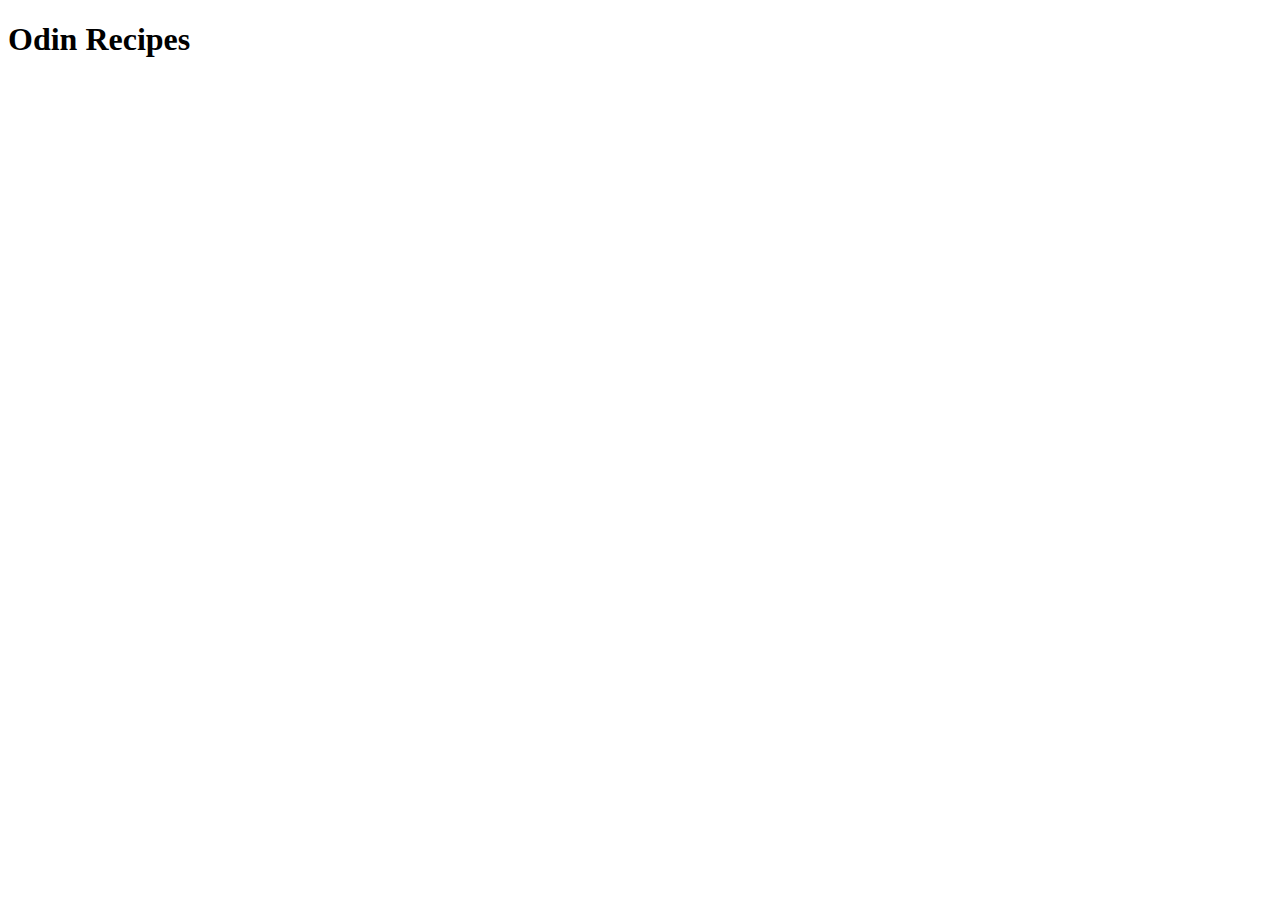
==== index.html @ 4f36b111 "Add index and recipes pages" ====
<!DOCTYPE html>
<html lang="en">
<head>
    <meta charset="UTF-8">
    <meta http-equiv="X-UA-Compatible" content="IE=edge">
    <meta name="viewport" content="width=device-width, initial-scale=1.0">
    <title>Document</title>
</head>
<body>
    <h1>Odin Recipes</h1>
</body>
</html>
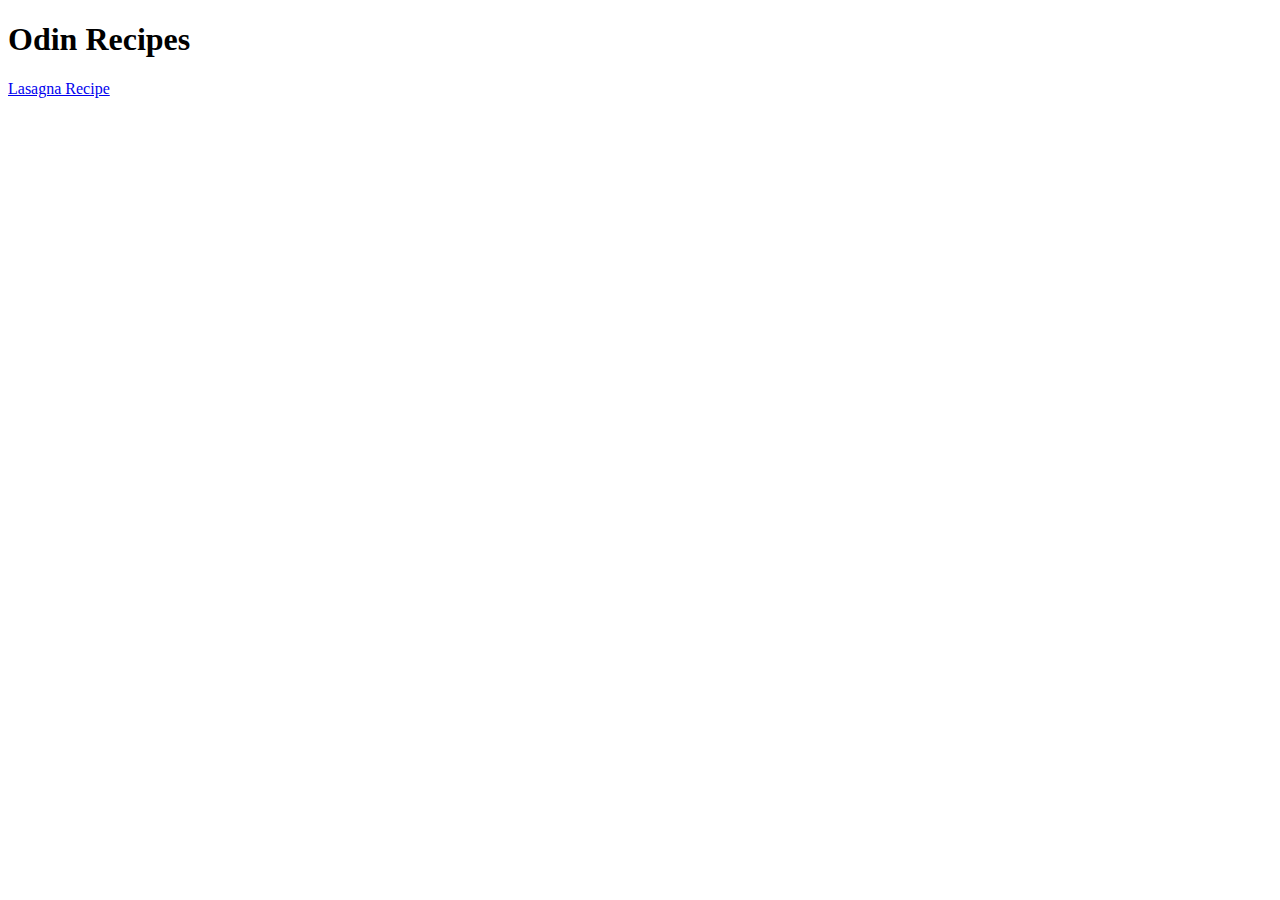
==== commit 7a15bfb3: "add files" ====
--- a/index.html
+++ b/index.html
@@ -8,5 +8,6 @@
 </head>
 <body>
     <h1>Odin Recipes</h1>
+    <a href="./recipes/lasagna.html">Lasagna Recipe</a>
 </body>
 </html>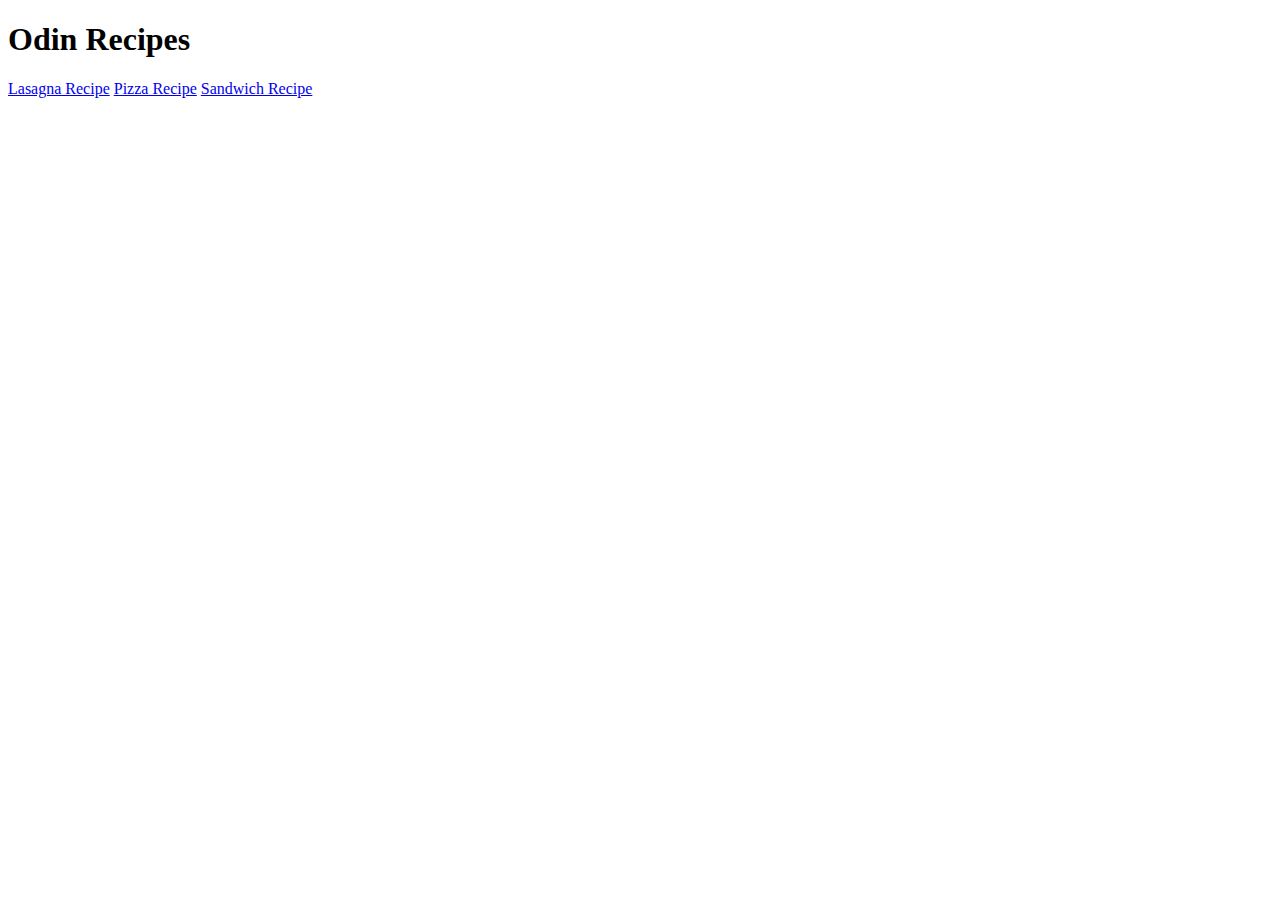
==== commit 5fca7282: "updated links" ====
--- a/index.html
+++ b/index.html
@@ -9,5 +9,7 @@
 <body>
     <h1>Odin Recipes</h1>
     <a href="./recipes/lasagna.html">Lasagna Recipe</a>
+    <a href="./recipes/pizza.html">Pizza Recipe</a>
+    <a href="./recipes/sandwich.html">Sandwich Recipe</a>
 </body>
 </html>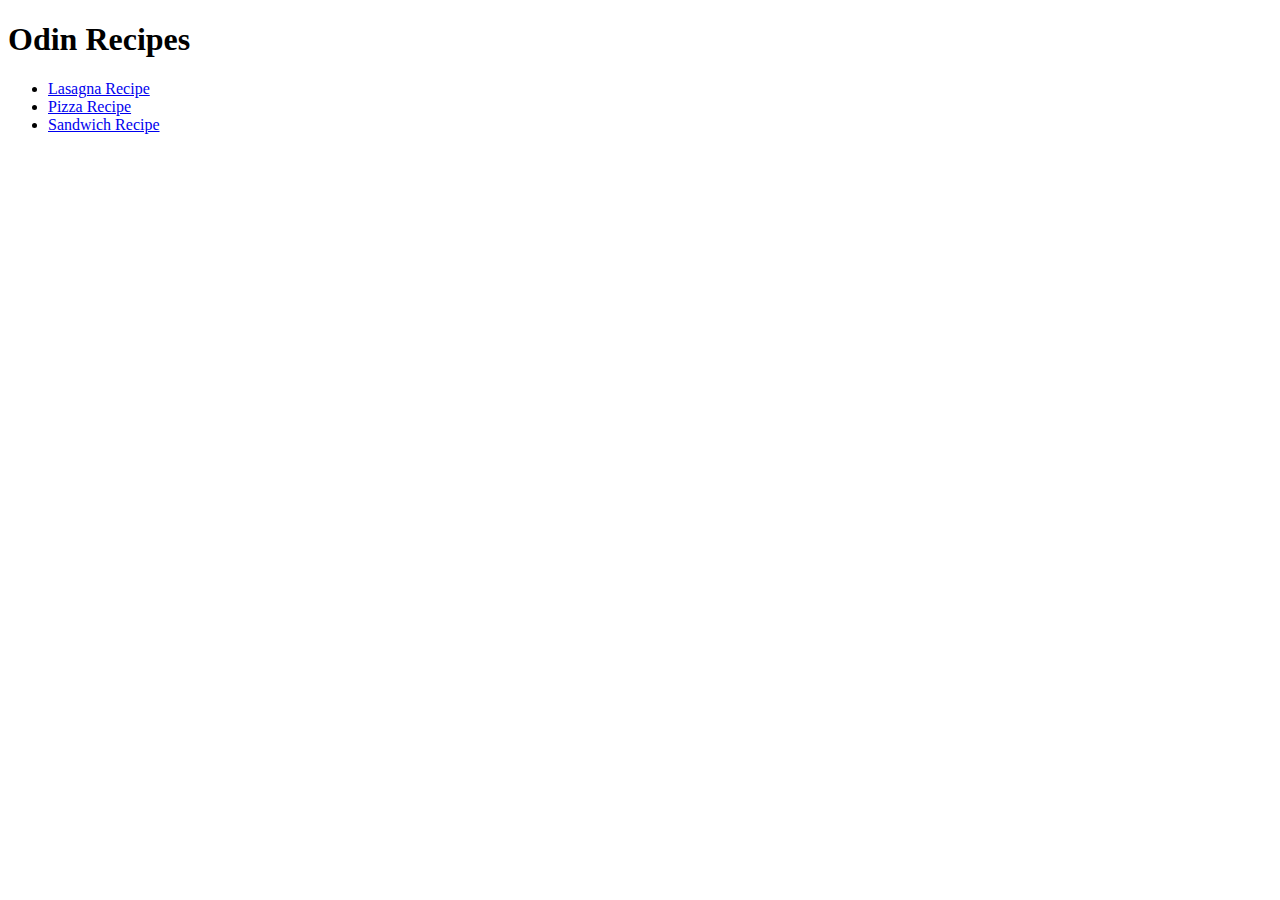
==== commit 8e675af2: "created list" ====
--- a/index.html
+++ b/index.html
@@ -8,8 +8,10 @@
 </head>
 <body>
     <h1>Odin Recipes</h1>
-    <a href="./recipes/lasagna.html">Lasagna Recipe</a>
-    <a href="./recipes/pizza.html">Pizza Recipe</a>
-    <a href="./recipes/sandwich.html">Sandwich Recipe</a>
+    <ul>
+        <li><a href="./recipes/lasagna.html">Lasagna Recipe</a></li>
+        <li><a href="./recipes/pizza.html">Pizza Recipe</a></li>
+        <li><a href="./recipes/sandwich.html">Sandwich Recipe</a></li>
+    </ul>
 </body>
 </html>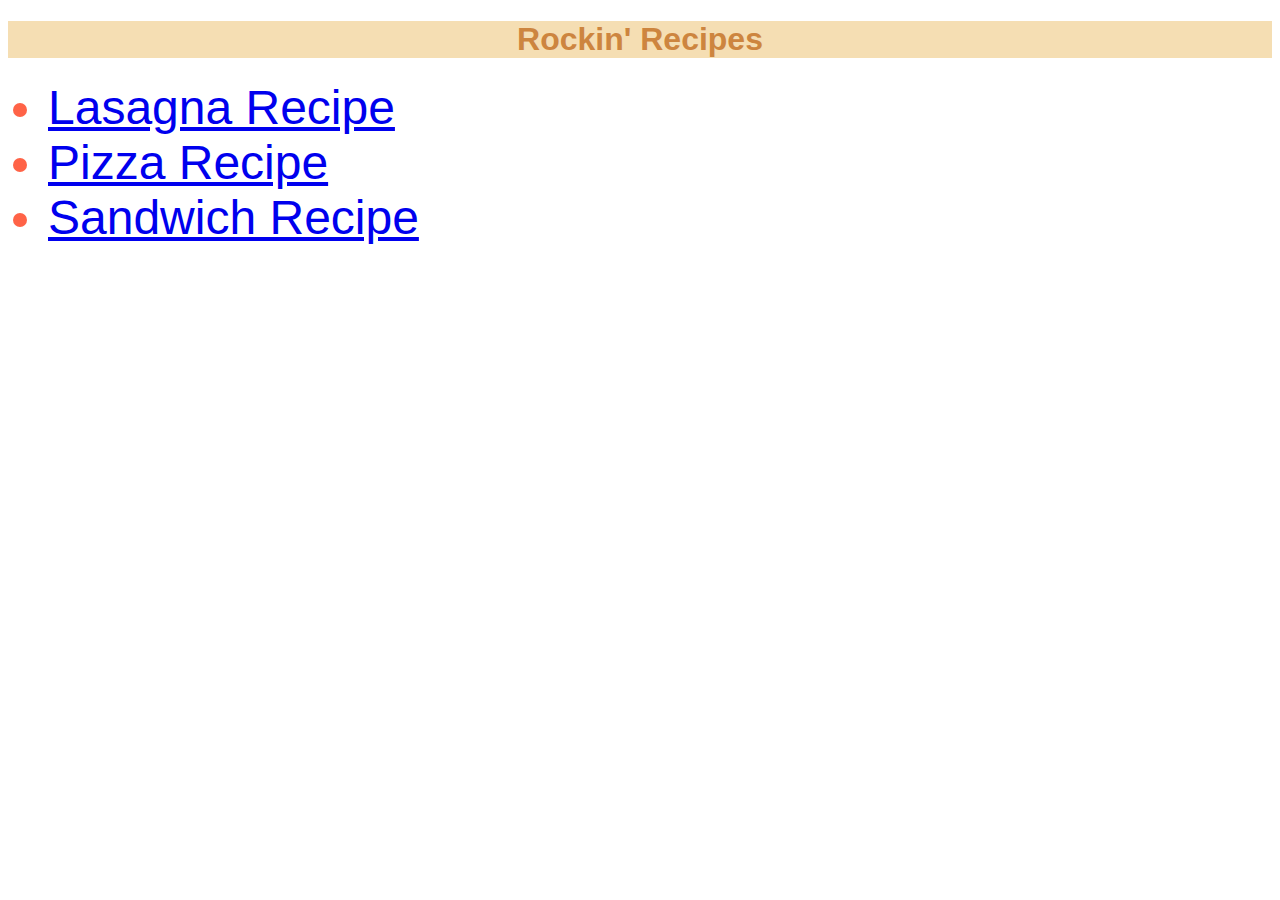
==== commit a42a1a3e: "added css elements" ====
--- a/index.html
+++ b/index.html
@@ -4,14 +4,15 @@
     <meta charset="UTF-8">
     <meta http-equiv="X-UA-Compatible" content="IE=edge">
     <meta name="viewport" content="width=device-width, initial-scale=1.0">
-    <title>Document</title>
+    <title>Index</title>
+    <link rel="stylesheet" href="style.css">
 </head>
 <body>
-    <h1>Odin Recipes</h1>
+    <h1>Rockin' Recipes</h1>
     <ul>
-        <li><a href="./recipes/lasagna.html">Lasagna Recipe</a></li>
-        <li><a href="./recipes/pizza.html">Pizza Recipe</a></li>
-        <li><a href="./recipes/sandwich.html">Sandwich Recipe</a></li>
+        <li class="frontpagelist"><a href="./recipes/lasagna.html">Lasagna Recipe</a></li>
+        <li class="frontpagelist"><a href="./recipes/pizza.html">Pizza Recipe</a></li>
+        <li class="frontpagelist"><a href="./recipes/sandwich.html">Sandwich Recipe</a></li>
     </ul>
 </body>
 </html>--- a/style.css
+++ b/style.css
@@ -0,0 +1,37 @@
+.frontpagelist {
+    font-size: 48px;
+    color: tomato;
+    font-family: Verdana, Geneva, Tahoma, sans-serif;
+
+}
+
+li {
+    color:tomato;
+    font-size: 12px;
+}
+
+.image {
+    height: 300px;
+    width: auto;
+}
+
+p {
+    font-family: Verdana, Geneva, Tahoma, sans-serif;
+    font-size: 12px;
+    color: tomato;
+}
+
+h1 {
+    text-align: center;
+}
+
+h2 {
+    text-align: justify; 
+}
+
+h1,
+h2,
+h3 {
+    font-family: Verdana, Geneva, Tahoma, sans-serif;
+    background-color: wheat;
+    color: peru;